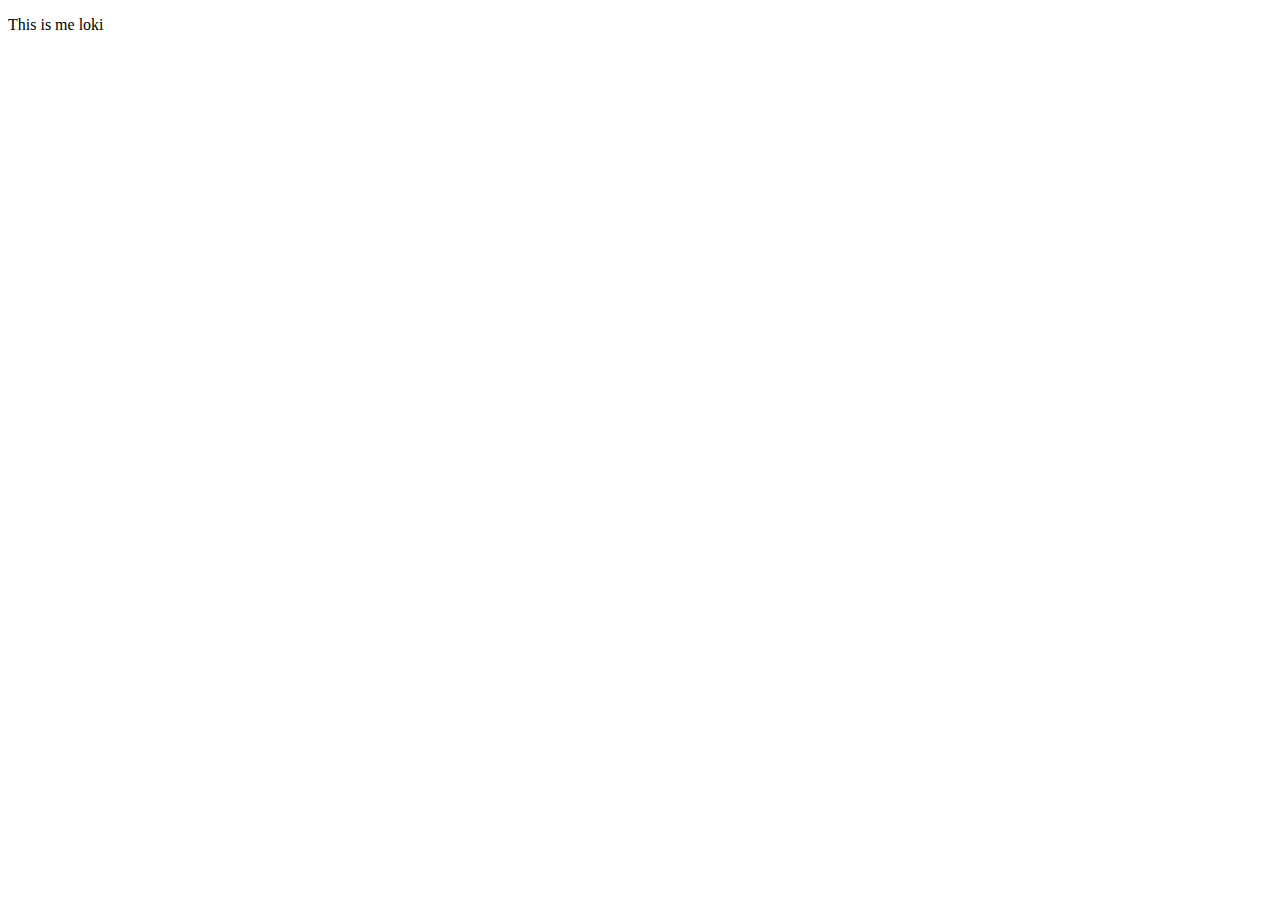
==== index.html @ 391f343f "Add files via upload" ====
<!DOCTYPE html>
<html lang="en">
<head>
    <meta charset="UTF-8">
    <meta name="viewport" content="width=device-width, initial-scale=1.0">
    <title>Document</title>
</head>
<body>
    <p>This is me loki</p>
</body>
</html>
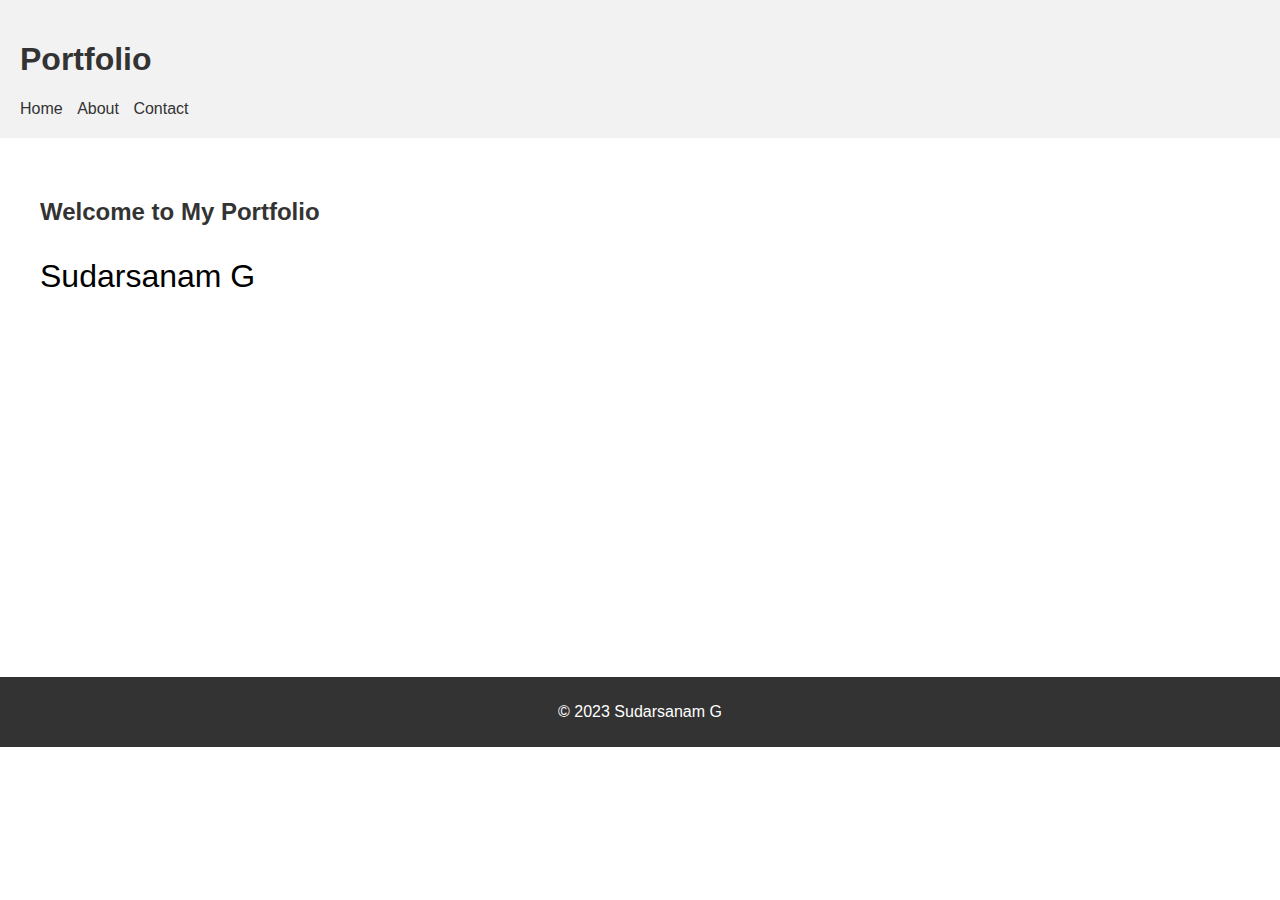
==== commit 54e358e6: "Add files via upload" ====
--- a/index.html
+++ b/index.html
@@ -1,11 +1,27 @@
 <!DOCTYPE html>
-<html lang="en">
+<html>
 <head>
-    <meta charset="UTF-8">
-    <meta name="viewport" content="width=device-width, initial-scale=1.0">
-    <title>Document</title>
+  <title>Portfolio - Home</title>
+  <link rel="stylesheet" type="text/css" href="styles.css">
 </head>
 <body>
-    <p>This is me loki</p>
+  <header>
+    <h1>Portfolio</h1>
+    <nav>
+      <ul>
+        <li><a href="index.html">Home</a></li>
+        <li><a href="about.html">About</a></li>
+        <li><a href="contact.html">Contact</a></li>
+      </ul>
+    </nav>
+  </header>
+  <section>
+    <h2>Welcome to My Portfolio</h2>
+    <p style="font-size: 32px;">Sudarsanam G</p>
+  </section>
+
+  <footer>
+    <p>&copy; 2023 Sudarsanam G</p>
+  </footer>
 </body>
-</html>+</html>
--- a/styles.css
+++ b/styles.css
@@ -0,0 +1,44 @@
+/* Global styles */
+body {
+    font-family: Arial, sans-serif;
+    margin: 0;
+    padding: 0;
+  }
+  
+  h1, h2, h3 {
+    color: #333;
+  }
+  
+  header {
+    background-color: #f2f2f2;
+    padding: 20px;
+  }
+  
+  nav ul {
+    list-style-type: none;
+    margin: 0;
+    padding: 0;
+  }
+  
+  nav ul li {
+    display: inline;
+    margin-right: 10px;
+  }
+  
+  nav ul li a {
+    text-decoration: none;
+    color: #333;
+  }
+  
+  section {
+    padding: 40px;
+  }
+  
+  footer {
+    margin-top: 310px;
+    background-color: #333;
+    color: #fff;
+    padding: 10px;
+    text-align: center;
+  }
+  